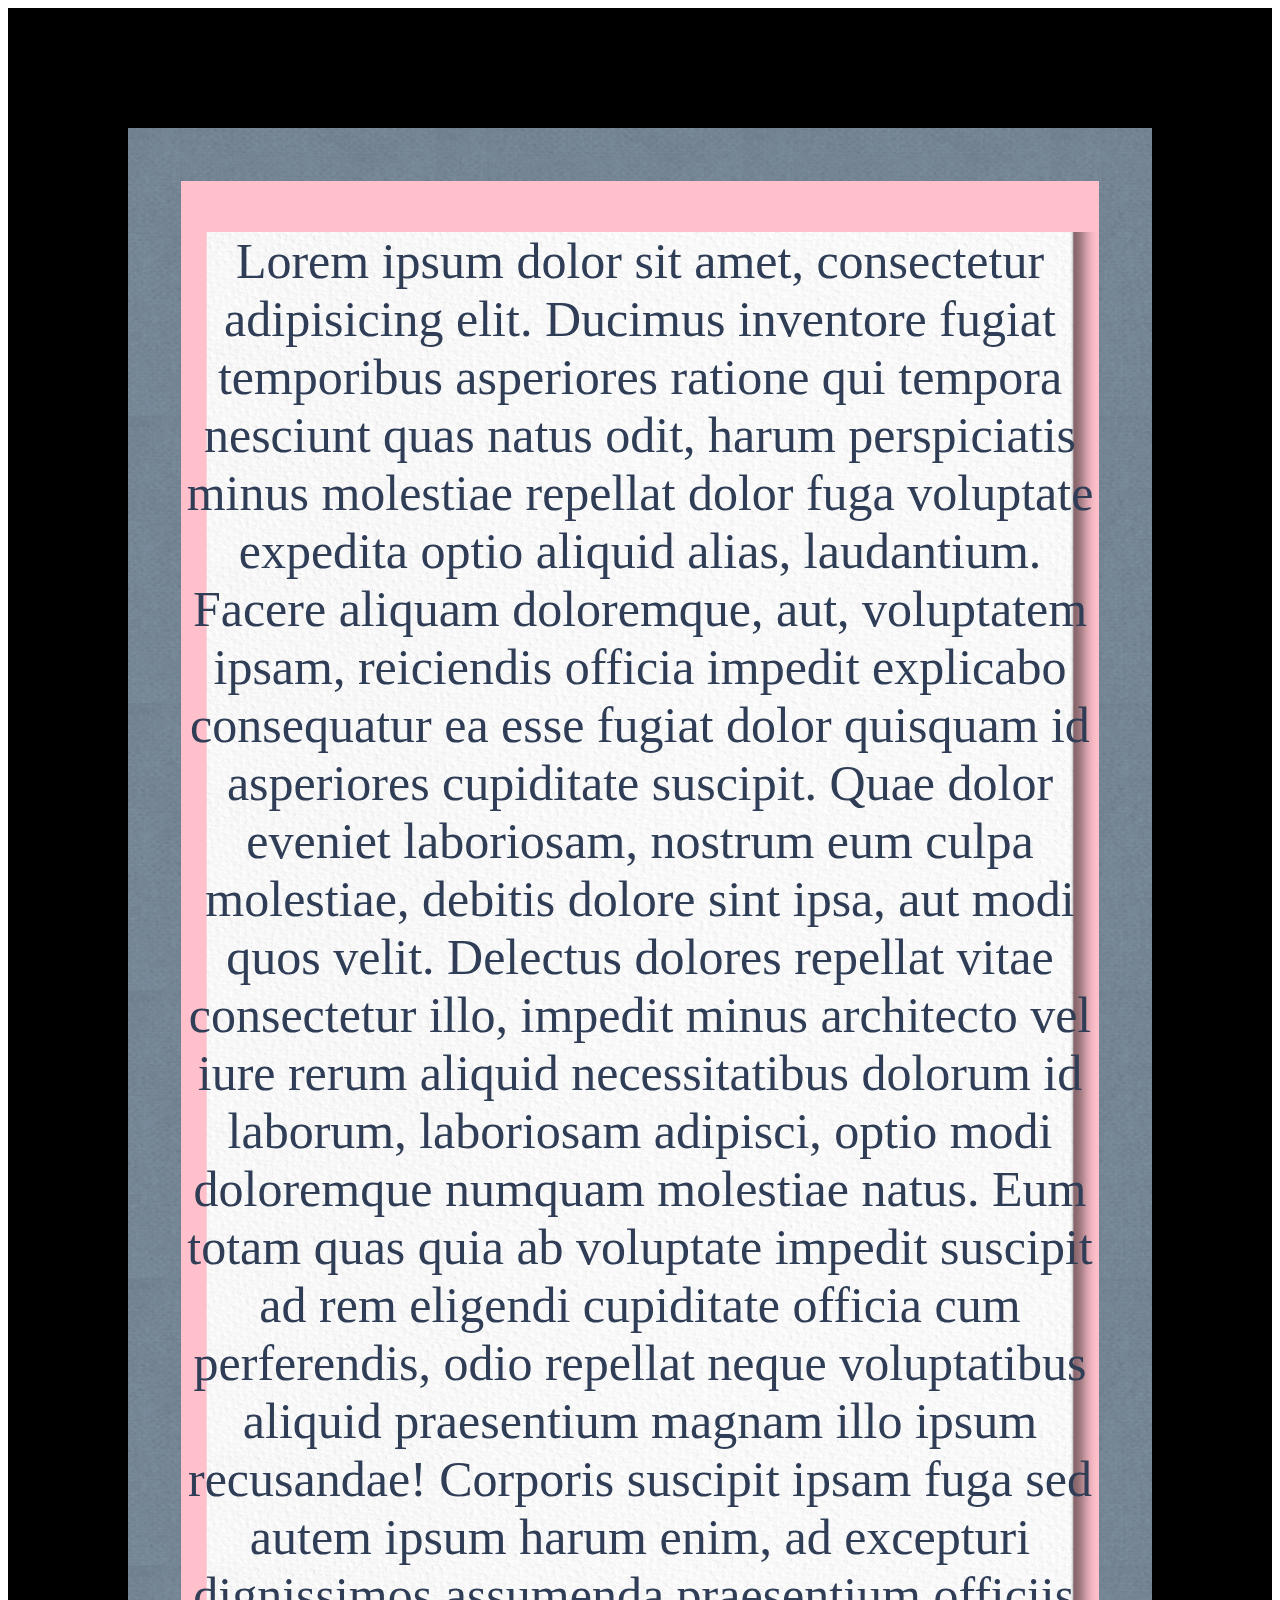
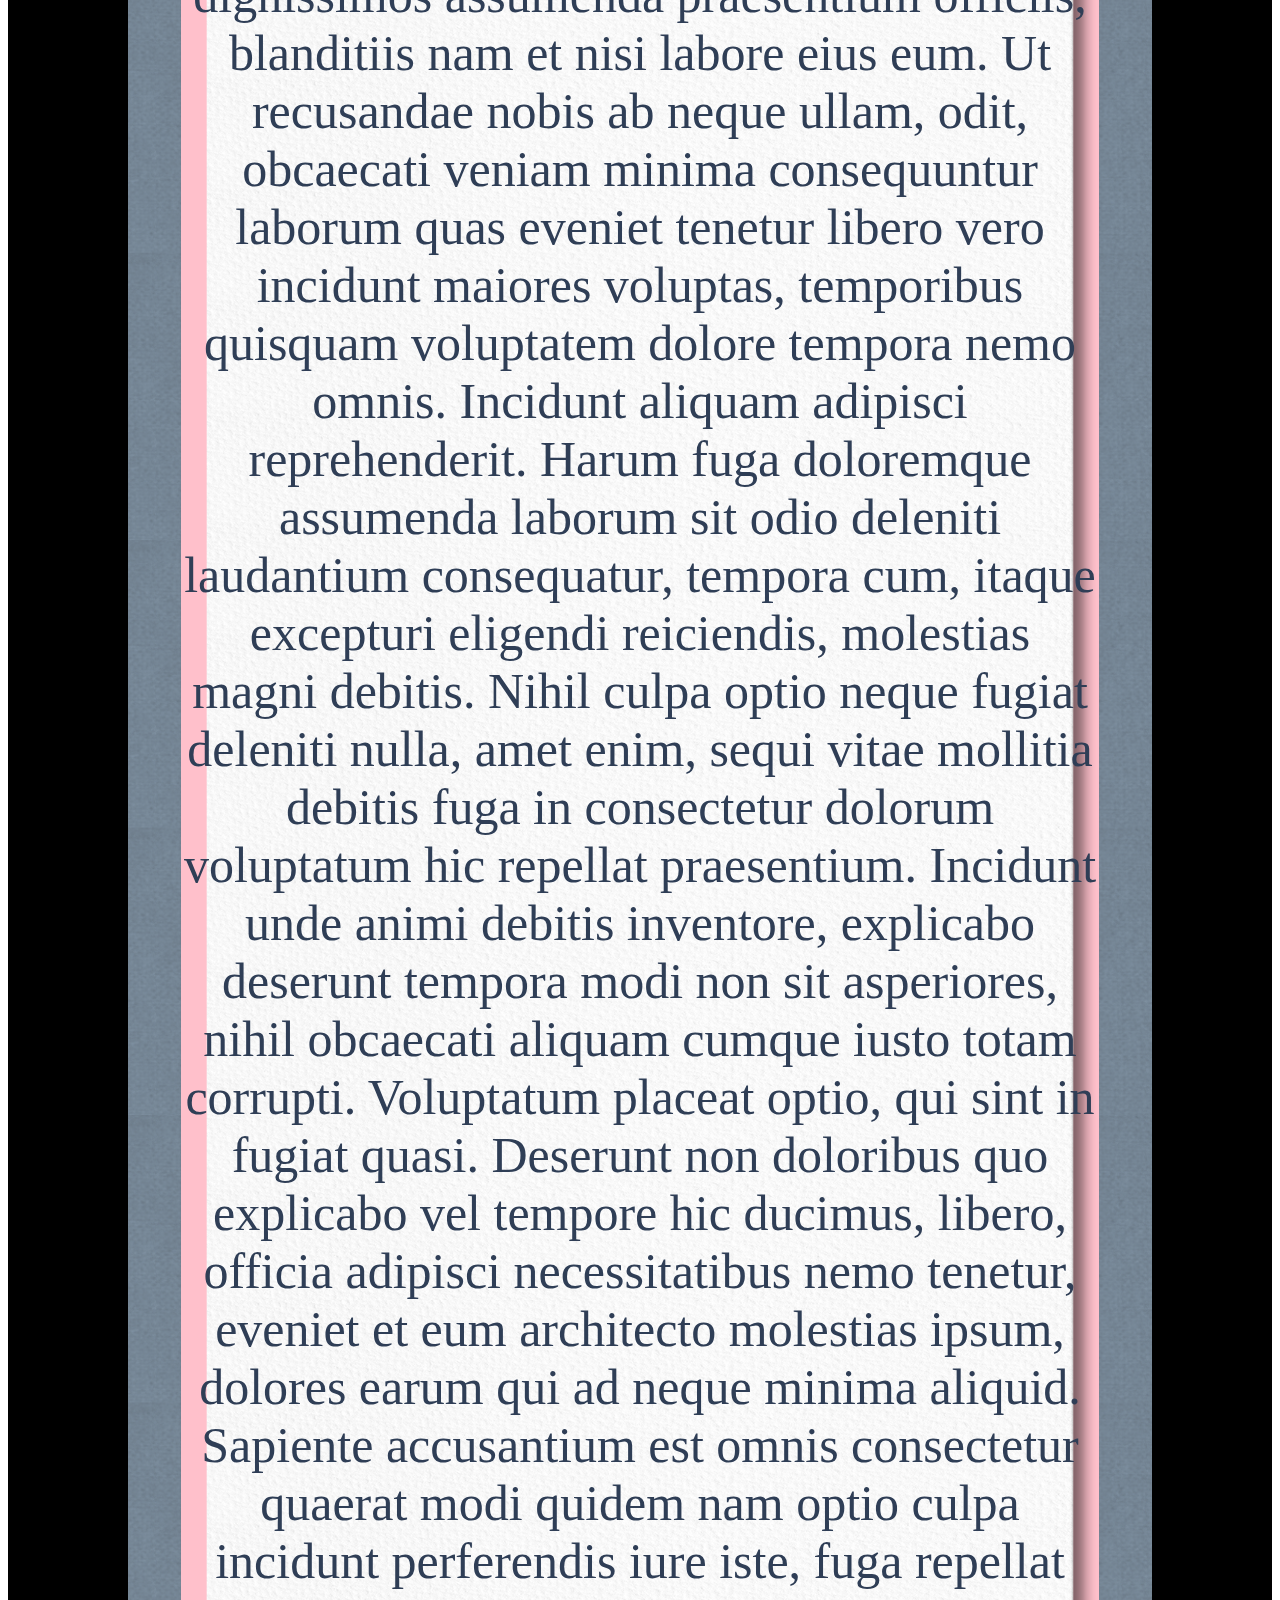
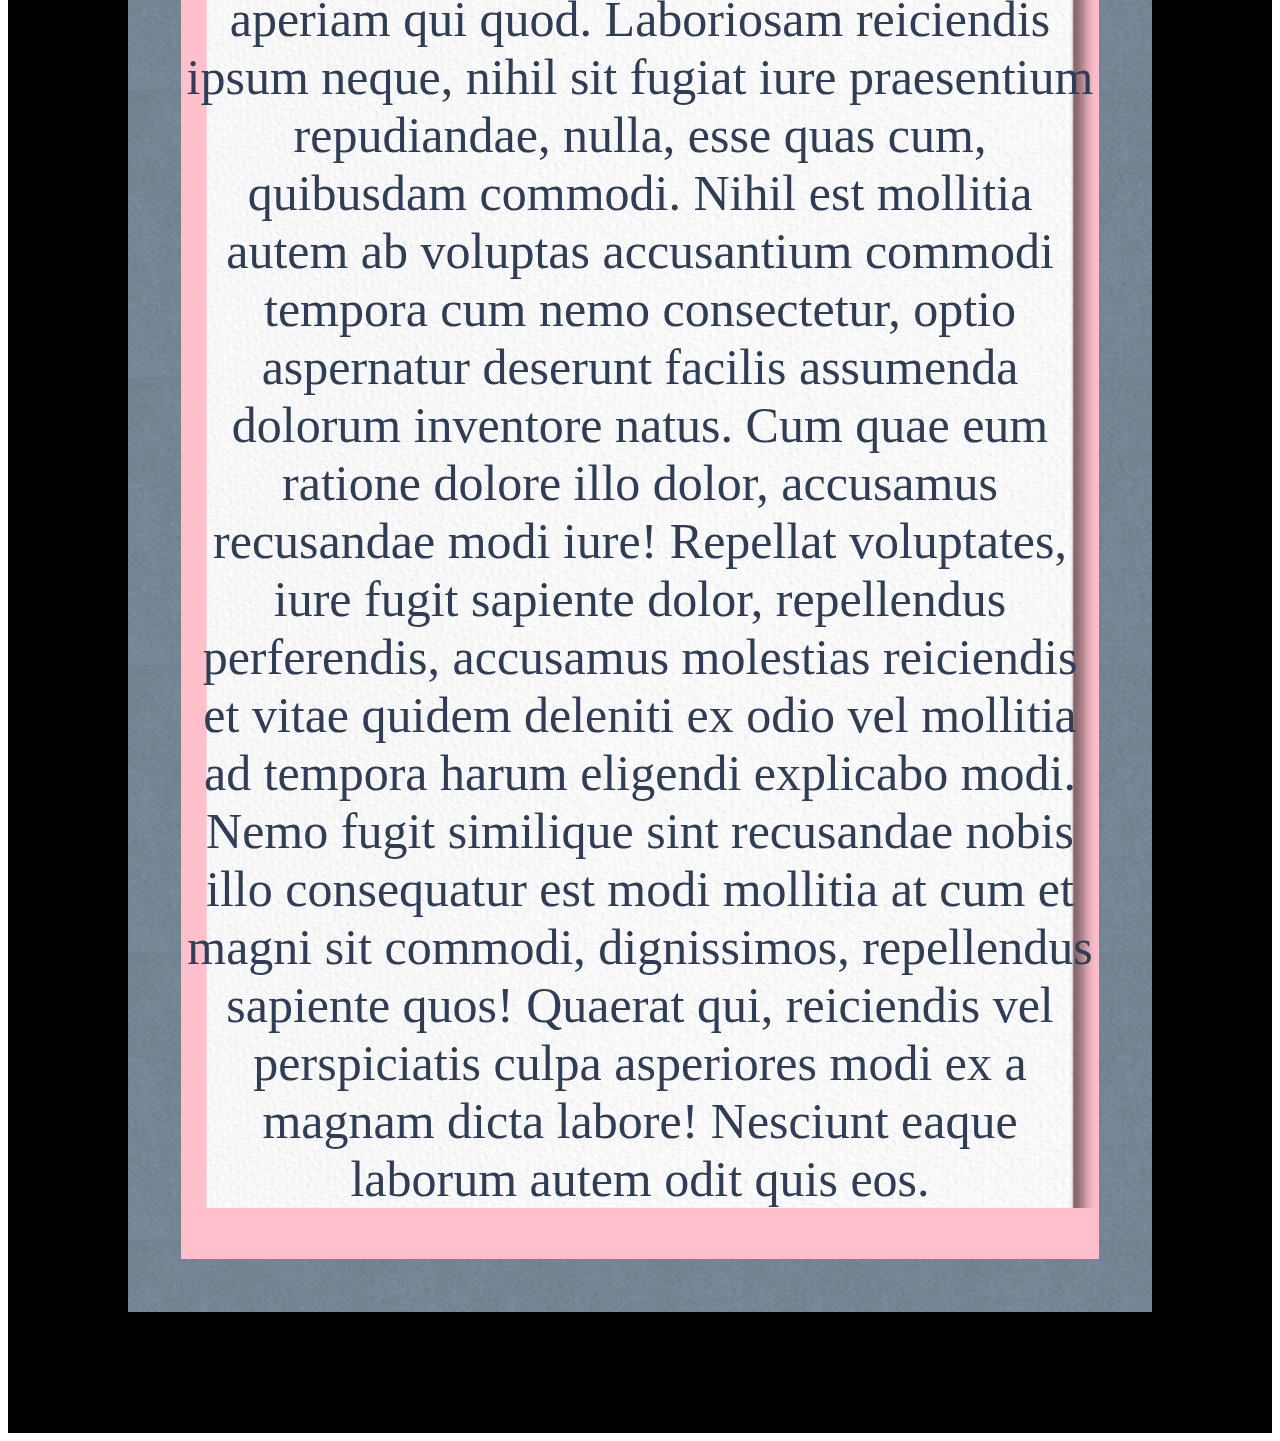
==== blend-mode-test.html @ 8e7a9626 "FINAL" ====
<!DOCTYPE html>
<html>

<head>
 <meta charset="UTF-8">
 <meta name="viewport" content="width=device-width, initial-scale=1">
 <title></title>
 <style>
  body,
  div {
   display: flex;
   align-items: center;
   justify-content: center;
   text-align: center;
  }

  div {
   position: relative;
   width: 100%;
   height: 100%;
   font-size: 50px;
   padding: 5%;
  }
 </style>
</head>

<body style="background-color: #fff; box-sizing: border-box;">
 <div style="background-color:#000; color:#2f3e56;">
   <div style="background:#000; mix-blend-mode: difference;">
    <div style="background-color: yellow; background-image: url('/img/background.png'); background-size: 30%;">
     
     <table>
      <tr>
       <td style="height: 200px; width: 100%; background-color: pink; overflow-x: hidden; overflow-y: scroll;">
            <center style="background-image: url('/img/piece.png'); background-size: 100%; width: 100%; height: max-content;">
         <p>
          Lorem ipsum dolor sit amet, consectetur adipisicing elit. Ducimus inventore fugiat temporibus asperiores ratione qui tempora nesciunt quas natus odit, harum perspiciatis minus molestiae repellat dolor fuga voluptate expedita optio aliquid alias, laudantium. Facere aliquam doloremque, aut, voluptatem ipsam, reiciendis officia impedit explicabo consequatur ea esse fugiat dolor quisquam id asperiores cupiditate suscipit. Quae dolor eveniet laboriosam, nostrum eum culpa molestiae, debitis dolore sint ipsa, aut modi quos velit. Delectus dolores repellat vitae consectetur illo, impedit minus architecto vel iure rerum aliquid necessitatibus dolorum id laborum, laboriosam adipisci, optio modi doloremque numquam molestiae natus. Eum totam quas quia ab voluptate impedit suscipit ad rem eligendi cupiditate officia cum perferendis, odio repellat neque voluptatibus aliquid praesentium magnam illo ipsum recusandae! Corporis suscipit ipsam fuga sed autem ipsum harum enim, ad excepturi dignissimos assumenda praesentium officiis, blanditiis nam et nisi labore eius eum. Ut recusandae nobis ab neque ullam, odit, obcaecati veniam minima consequuntur laborum quas eveniet tenetur libero vero incidunt maiores voluptas, temporibus quisquam voluptatem dolore tempora nemo omnis. Incidunt aliquam adipisci reprehenderit. Harum fuga doloremque assumenda laborum sit odio deleniti laudantium consequatur, tempora cum, itaque excepturi eligendi reiciendis, molestias magni debitis. Nihil culpa optio neque fugiat deleniti nulla, amet enim, sequi vitae mollitia debitis fuga in consectetur dolorum voluptatum hic repellat praesentium. Incidunt unde animi debitis inventore, explicabo deserunt tempora modi non sit asperiores, nihil obcaecati aliquam cumque iusto totam corrupti. Voluptatum placeat optio, qui sint in fugiat quasi. Deserunt non doloribus quo explicabo vel tempore hic ducimus, libero, officia adipisci necessitatibus nemo tenetur, eveniet et eum architecto molestias ipsum, dolores earum qui ad neque minima aliquid. Sapiente accusantium est omnis consectetur quaerat modi quidem nam optio culpa incidunt perferendis iure iste, fuga repellat aperiam qui quod. Laboriosam reiciendis ipsum neque, nihil sit fugiat iure praesentium repudiandae, nulla, esse quas cum, quibusdam commodi. Nihil est mollitia autem ab voluptas accusantium commodi tempora cum nemo consectetur, optio aspernatur deserunt facilis assumenda dolorum inventore natus. Cum quae eum ratione dolore illo dolor, accusamus recusandae modi iure! Repellat voluptates, iure fugit sapiente dolor, repellendus perferendis, accusamus molestias reiciendis et vitae quidem deleniti ex odio vel mollitia ad tempora harum eligendi explicabo modi. Nemo fugit similique sint recusandae nobis illo consequatur est modi mollitia at cum et magni sit commodi, dignissimos, repellendus sapiente quos! Quaerat qui, reiciendis vel perspiciatis culpa asperiores modi ex a magnam dicta labore! Nesciunt eaque laborum autem odit quis eos.
         </p>
    </center>
       </td>
      </tr>
     </table>
     

        </div>
  </div>
 </div>
</body>

</html>
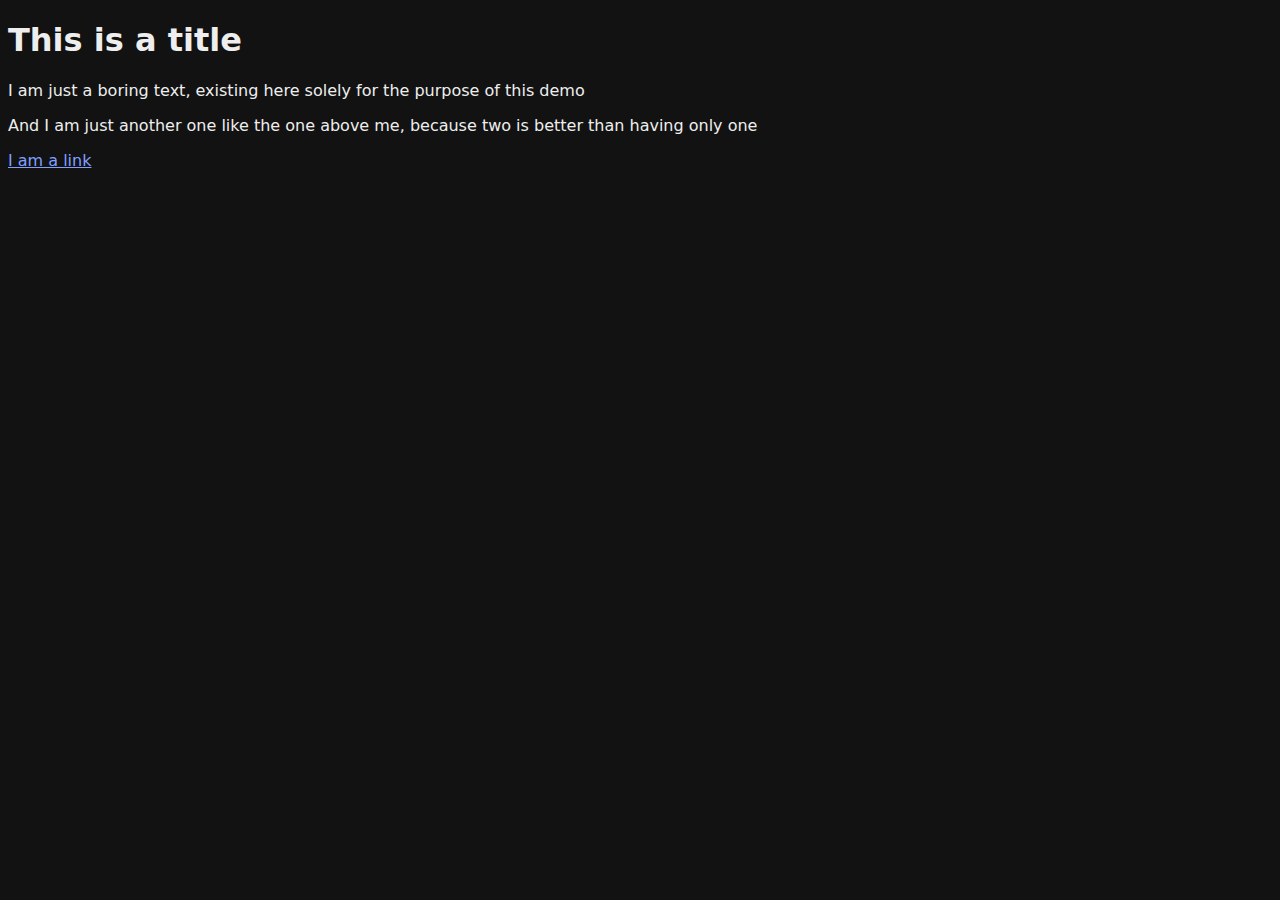
==== commit 36eeb32e: "FINAL" ====
--- a/blend-mode-test.html
+++ b/blend-mode-test.html
@@ -1,50 +1,69 @@
 <!DOCTYPE html>
-<html>
+<html lang="en">
 
 <head>
  <meta charset="UTF-8">
  <meta name="viewport" content="width=device-width, initial-scale=1">
+ <meta name="color-scheme" content="light dark">
+ <meta name="supported-color-schemes" content="light dark">
+
  <title></title>
- <style>
-  body,
-  div {
-   display: flex;
-   align-items: center;
-   justify-content: center;
-   text-align: center;
+
+ <style type="text/css">
+ 
+ body {
+  color: #222;
+  background: #fff;
+  font: 100% system-ui;
+}
+a {body {
+  color: #222;
+  background: #fff;
+  font: 100% system-ui;
+}
+a {
+  color: #0033cc;
+}
+
+@media (prefers-color-scheme: dark) {
+  body {
+    color: #eee;
+    background: #121212;
   }
 
-  div {
-   position: relative;
-   width: 100%;
-   height: 100%;
-   font-size: 50px;
-   padding: 5%;
+  body a {
+    color: #809fff;
   }
+}
+
+  color: #0033cc;
+}
+
+
+@media (prefers-color-scheme: light) {
+  body {
+    color: #eee;
+    background: #121212;
+  }
+
+  body a {
+    color: #809fff;
+  }
+}
+
  </style>
 </head>
 
-<body style="background-color: #fff; box-sizing: border-box;">
- <div style="background-color:#000; color:#2f3e56;">
-   <div style="background:#000; mix-blend-mode: difference;">
-    <div style="background-color: yellow; background-image: url('/img/background.png'); background-size: 30%;">
-     
-     <table>
-      <tr>
-       <td style="height: 200px; width: 100%; background-color: pink; overflow-x: hidden; overflow-y: scroll;">
-            <center style="background-image: url('/img/piece.png'); background-size: 100%; width: 100%; height: max-content;">
-         <p>
-          Lorem ipsum dolor sit amet, consectetur adipisicing elit. Ducimus inventore fugiat temporibus asperiores ratione qui tempora nesciunt quas natus odit, harum perspiciatis minus molestiae repellat dolor fuga voluptate expedita optio aliquid alias, laudantium. Facere aliquam doloremque, aut, voluptatem ipsam, reiciendis officia impedit explicabo consequatur ea esse fugiat dolor quisquam id asperiores cupiditate suscipit. Quae dolor eveniet laboriosam, nostrum eum culpa molestiae, debitis dolore sint ipsa, aut modi quos velit. Delectus dolores repellat vitae consectetur illo, impedit minus architecto vel iure rerum aliquid necessitatibus dolorum id laborum, laboriosam adipisci, optio modi doloremque numquam molestiae natus. Eum totam quas quia ab voluptate impedit suscipit ad rem eligendi cupiditate officia cum perferendis, odio repellat neque voluptatibus aliquid praesentium magnam illo ipsum recusandae! Corporis suscipit ipsam fuga sed autem ipsum harum enim, ad excepturi dignissimos assumenda praesentium officiis, blanditiis nam et nisi labore eius eum. Ut recusandae nobis ab neque ullam, odit, obcaecati veniam minima consequuntur laborum quas eveniet tenetur libero vero incidunt maiores voluptas, temporibus quisquam voluptatem dolore tempora nemo omnis. Incidunt aliquam adipisci reprehenderit. Harum fuga doloremque assumenda laborum sit odio deleniti laudantium consequatur, tempora cum, itaque excepturi eligendi reiciendis, molestias magni debitis. Nihil culpa optio neque fugiat deleniti nulla, amet enim, sequi vitae mollitia debitis fuga in consectetur dolorum voluptatum hic repellat praesentium. Incidunt unde animi debitis inventore, explicabo deserunt tempora modi non sit asperiores, nihil obcaecati aliquam cumque iusto totam corrupti. Voluptatum placeat optio, qui sint in fugiat quasi. Deserunt non doloribus quo explicabo vel tempore hic ducimus, libero, officia adipisci necessitatibus nemo tenetur, eveniet et eum architecto molestias ipsum, dolores earum qui ad neque minima aliquid. Sapiente accusantium est omnis consectetur quaerat modi quidem nam optio culpa incidunt perferendis iure iste, fuga repellat aperiam qui quod. Laboriosam reiciendis ipsum neque, nihil sit fugiat iure praesentium repudiandae, nulla, esse quas cum, quibusdam commodi. Nihil est mollitia autem ab voluptas accusantium commodi tempora cum nemo consectetur, optio aspernatur deserunt facilis assumenda dolorum inventore natus. Cum quae eum ratione dolore illo dolor, accusamus recusandae modi iure! Repellat voluptates, iure fugit sapiente dolor, repellendus perferendis, accusamus molestias reiciendis et vitae quidem deleniti ex odio vel mollitia ad tempora harum eligendi explicabo modi. Nemo fugit similique sint recusandae nobis illo consequatur est modi mollitia at cum et magni sit commodi, dignissimos, repellendus sapiente quos! Quaerat qui, reiciendis vel perspiciatis culpa asperiores modi ex a magnam dicta labore! Nesciunt eaque laborum autem odit quis eos.
-         </p>
-    </center>
-       </td>
-      </tr>
-     </table>
-     
+<body>
 
-        </div>
-  </div>
- </div>
+<h1>This is a title</h1>
+
+<p>I am just a boring text, existing here solely for the purpose of this demo</p>
+
+<p>And I am just another one like the one above me, because two is better than having only one</p>
+
+<a href="#">I am a link</a>
+
 </body>
 
 </html>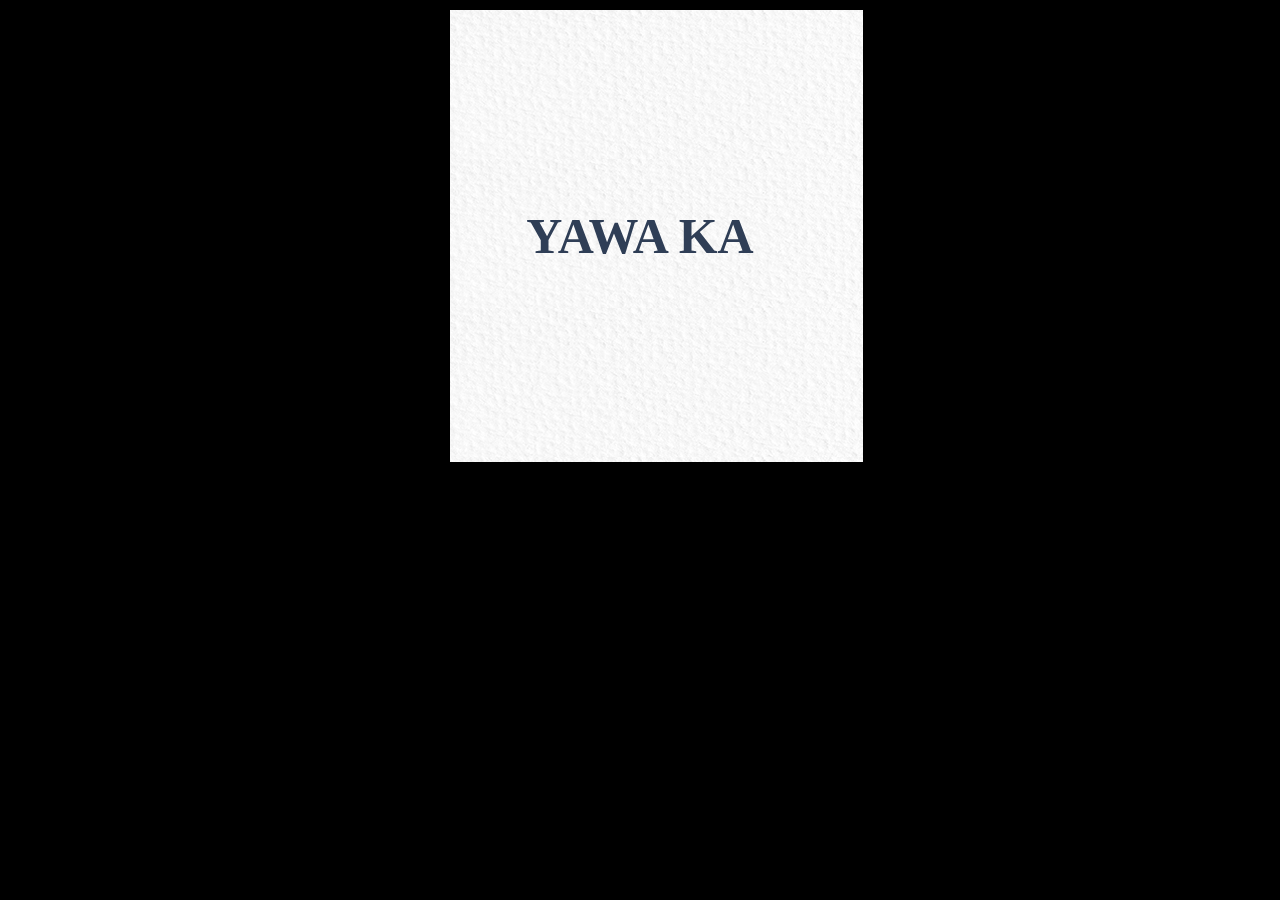
==== commit 76970261: "Final" ====
--- a/blend-mode-test.html
+++ b/blend-mode-test.html
@@ -11,58 +11,39 @@
 
  <style type="text/css">
  
- body {
-  color: #222;
-  background: #fff;
-  font: 100% system-ui;
-}
-a {body {
-  color: #222;
-  background: #fff;
-  font: 100% system-ui;
-}
-a {
-  color: #0033cc;
+ body, div {
+  display: flex;
+  align-items: center;
+  justify-content: center;
+  text-align: center;
+  font-size: 50px;
+  font-weight: bold;
+  color: #2f3e56;
+  /* color: #c4d3f1; */
 }
 
-@media (prefers-color-scheme: dark) {
-  body {
-    color: #eee;
-    background: #121212;
-  }
-
-  body a {
-    color: #809fff;
-  }
-}
-
-  color: #0033cc;
-}
-
-
-@media (prefers-color-scheme: light) {
-  body {
-    color: #eee;
-    background: #121212;
-  }
-
-  body a {
-    color: #809fff;
-  }
+table, td {
+ background-color: #000;
+ height: 50vmin;
+ width: 50vmin;
 }
 
  </style>
 </head>
 
-<body>
+<body style="background-color: #000">
 
-<h1>This is a title</h1>
+<table>
+ <tbody>
+  
 
-<p>I am just a boring text, existing here solely for the purpose of this demo</p>
-
-<p>And I am just another one like the one above me, because two is better than having only one</p>
-
-<a href="#">I am a link</a>
+ <tr>
+  <td style="mix-blend-mode: difference; background-image: url('/img/piece.png');">
+    YAWA KA
+  </td>
+ </tr>
+  </tbody>
+</table>
 
 </body>
 
